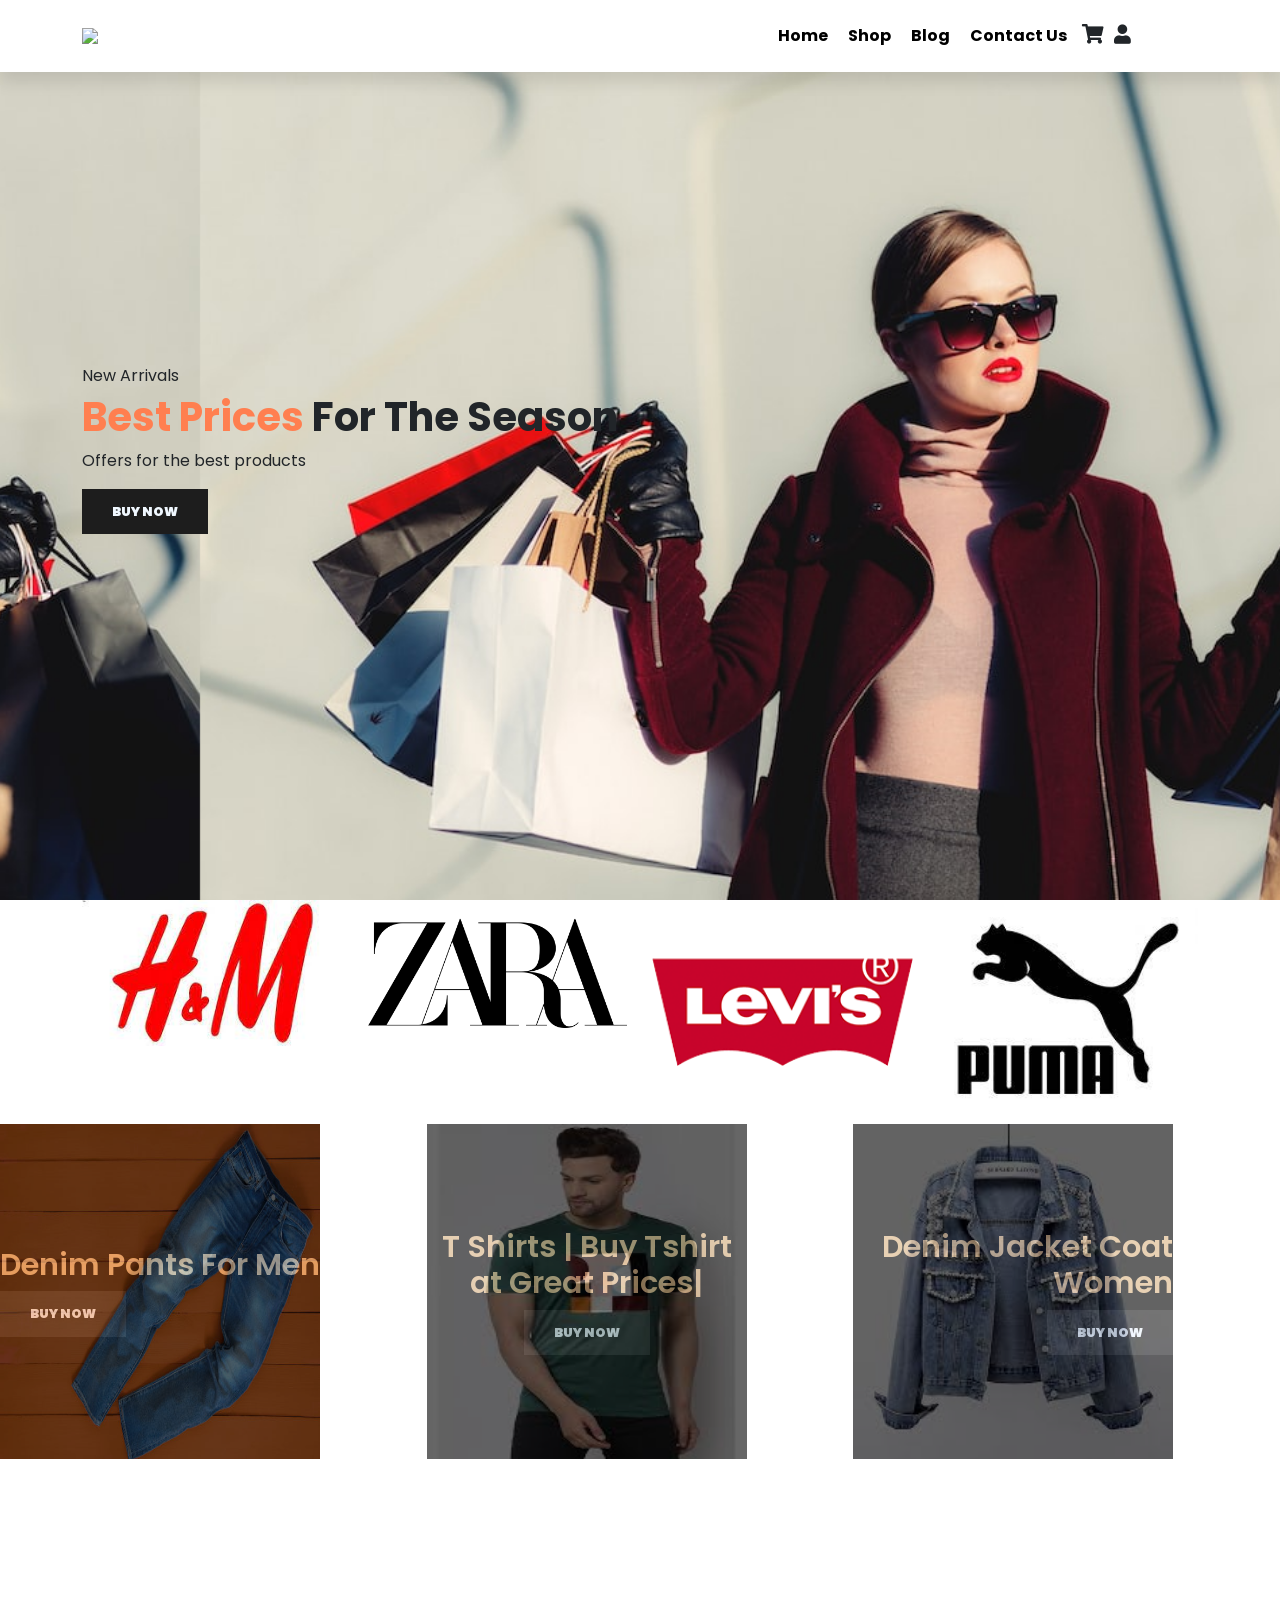
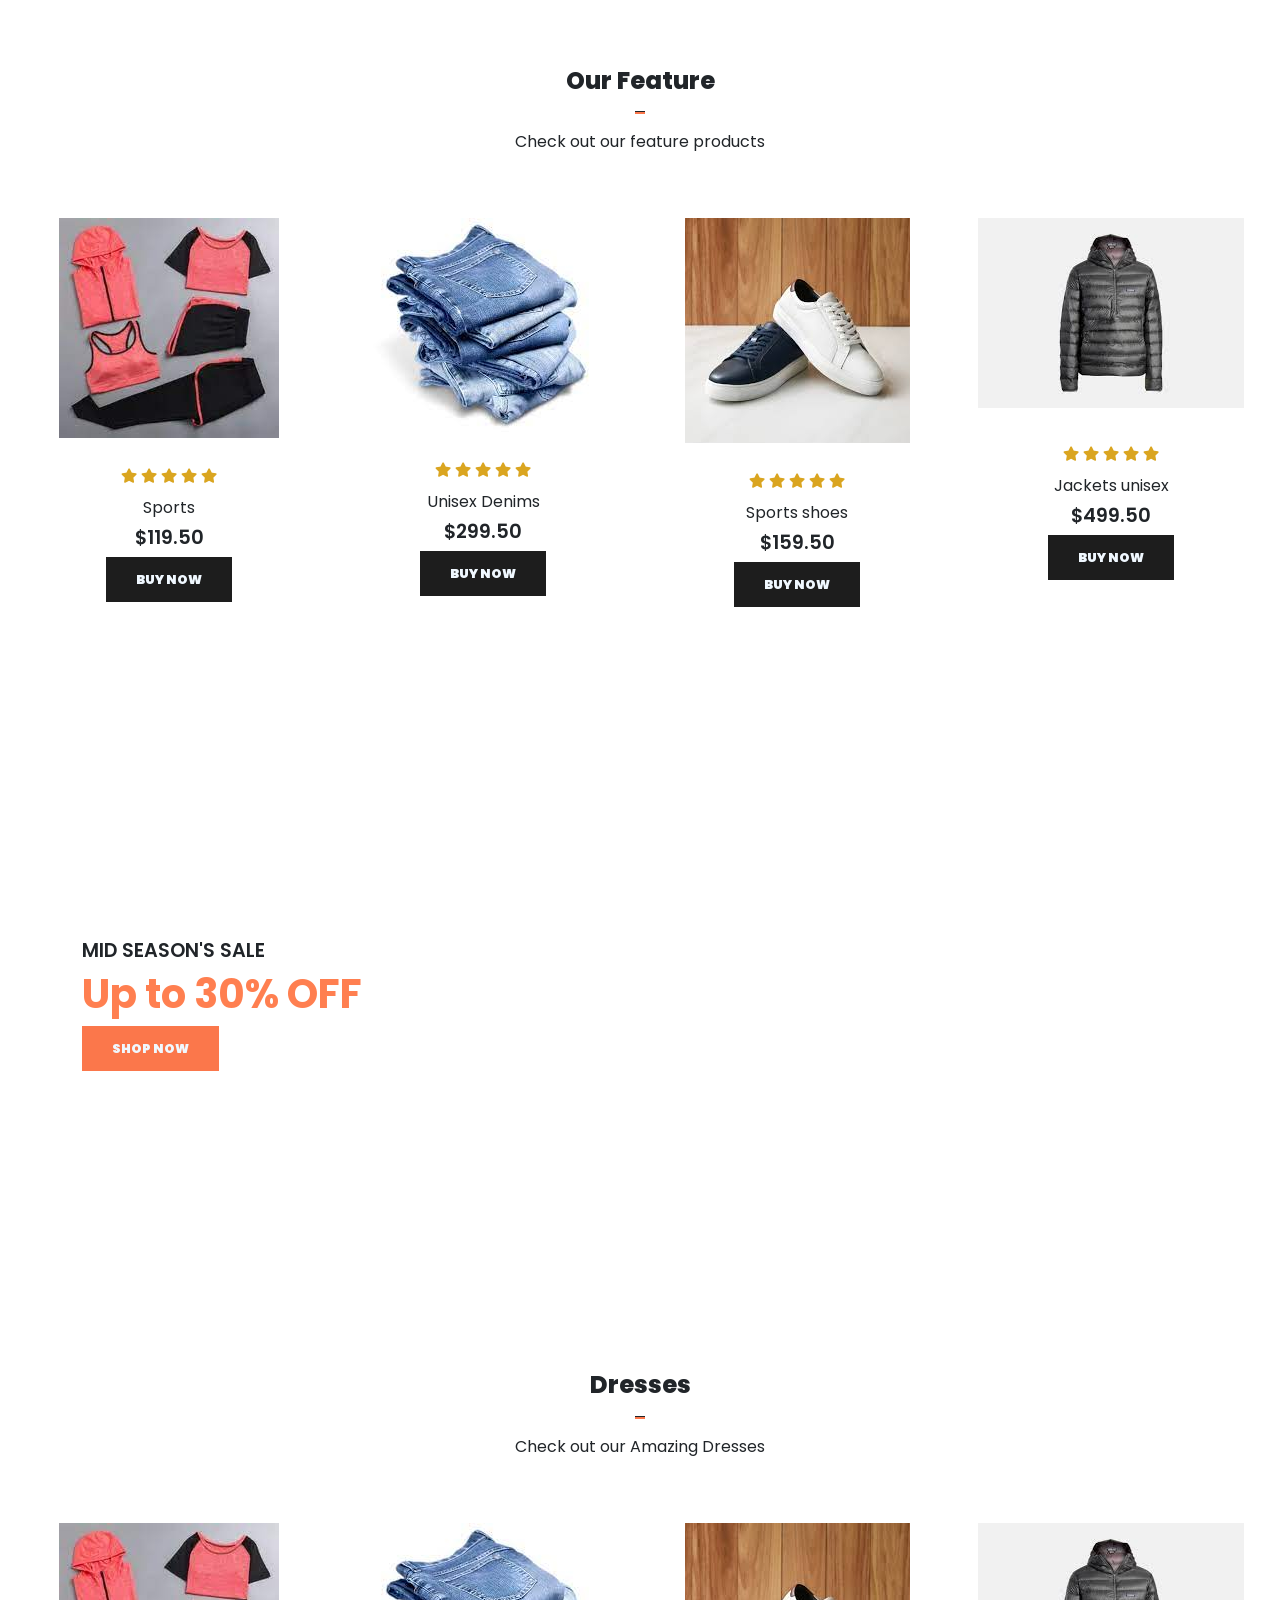
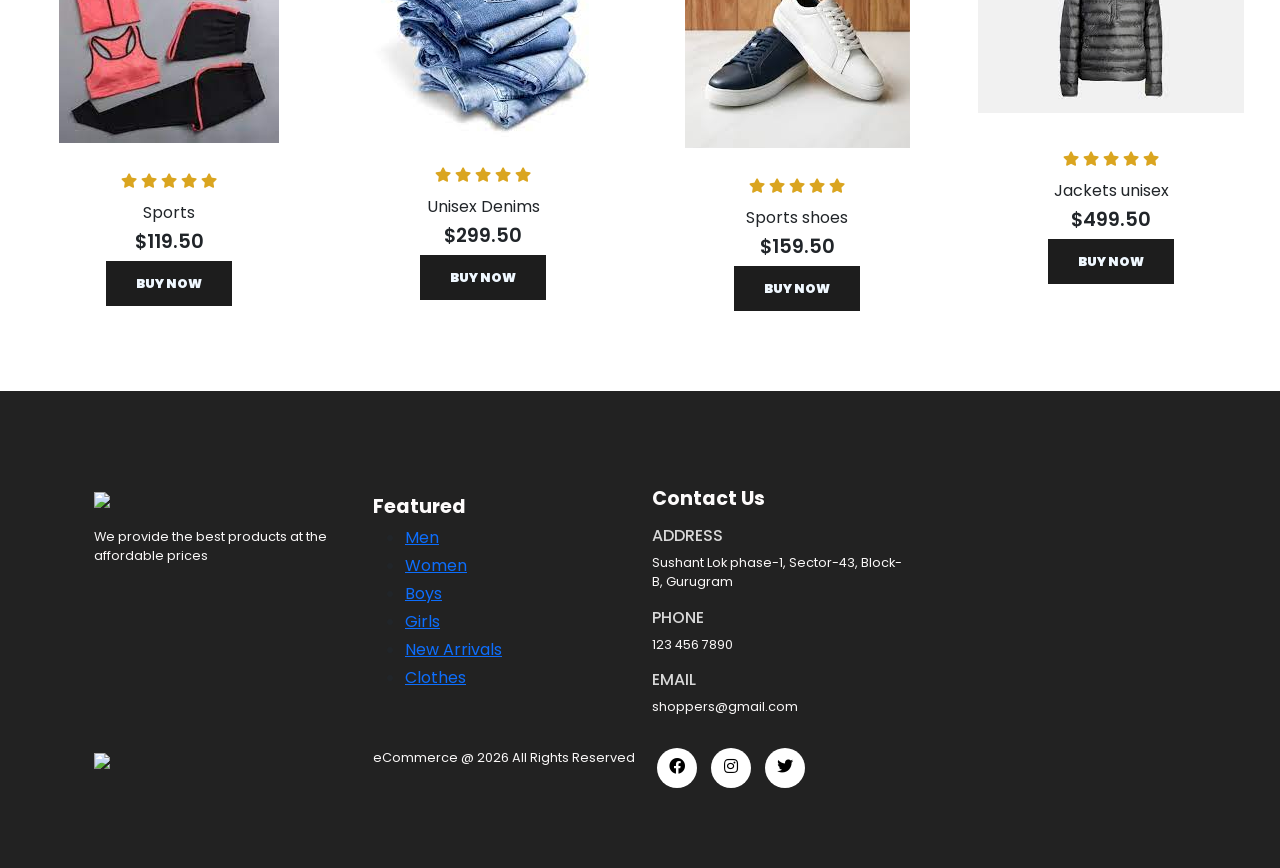
==== index.html @ 36d78020 "Add files via upload" ====
<!DOCTYPE html>
<html lang="en">
<head>
    <meta charset="UTF-8">
    <meta http-equiv="X-UA-Compatible" content="IE=edge">
    <meta name="viewport" content="width=device-width, initial-scale=1.0">
    <title>Home</title>
    <link href="https://cdn.jsdelivr.net/npm/bootstrap@5.1.3/dist/css/bootstrap.min.css" rel="stylesheet" integrity="sha384-1BmE4kWBq78iYhFldvKuhfTAU6auU8tT94WrHftjDbrCEXSU1oBoqyl2QvZ6jIW3" crossorigin="anonymous">
    
    <link rel="stylesheet" href="https://use.fontawesome.com/releases/v5.15.4/css/all.css" integrity="sha384-DyZ88mC6Up2uqS4h/KRgHuoeGwBcD4Ng9SiP4dIRy0EXTlnuz47vAwmeGwVChigm" crossorigin="anonymous"/>
    
    <link rel = "stylesheet" href = "assets/css/style.css"/>
    
</head>
<body>

    <!--Navbar-->
    <nav class="navbar navbar-expand-lg navbar-light bg-white py-3 fixed-top">
        <div class="container">
          <img src="assets/imgs/logo.jpeg"/>
          <button class="navbar-toggler" type="button" data-bs-toggle="collapse" data-bs-target="#navbarSupportedContent" aria-controls="navbarSupportedContent" aria-expanded="false" aria-label="Toggle navigation">
            <span class="navbar-toggler-icon"></span>
          </button>
          <div class="collapse navbar-collapse nav-buttons" id="navbarSupportedContent">
            <ul class="navbar-nav me-auto mb-2 mb-lg-0">
              <li class="nav-item">
                <a class="nav-link" href="index.html">Home</a>
              </li>
              <li class="nav-item">
                <a class="nav-link" href="shop.html">Shop</a>
              </li>
              <li class="nav-item">
                <a class="nav-link" href="#">Blog</a>
              </li>
              <li class="nav-item">
                <a class="nav-link" href="contact.html">Contact Us</a>
              </li>
              <li class="nav-item">
                <i class="fas fa-shopping-cart"></i>
                <a href="account.html"></a><i class="fas fa-user"></i>
              </li>
            </ul>

          </div>
        </div>
      </nav>
      <!-- Home -->
      <section id="home">
        <div class="container">
          <h5>New Arrivals</h5>
          <h1><span>Best Prices</span> For The Season</h1>
          <p>Offers for the best products</p>
          <button>Buy Now</button>
        </div>
      </section>

      <section id = "brand" class="container">
        <div class = "row">
          <img class="img-fluid col-lg-3 col-md-6 col-sm-12" src="assets/imgs/brand2.jpg"/>
          <!-- if the sreen is large only 3 images will be shown, if medium then 2 images -->
          <img class="img-fluid col-lg-3 col-md-6 col-sm-12" src="assets/imgs/brand8.png"/>
          <img class="img-fluid col-lg-3 col-md-6 col-sm-12" src="assets/imgs/brand7.png"/>
          <img class="img-fluid col-lg-3 col-md-6 col-sm-12" src="assets/imgs/brand6.jpg"/>
        </div>      
      </section>

      <section id="new" class="w-100">
        <div class="row p-0 m-0">
            <!-- one -->
          <div class="one col-lg-4 col-md-12 col-sm-12 p-0">
            <img class="img-fluid" src="assets/imgs/1.jpg"/>
            <div class="details">
                <h2>Denim Pants For Men</h2>
                <button class="text-uppercase">Buy Now</button>
            </div>
          </div>
            <!-- two -->
          <div class="one col-lg-4 col-md-12 col-sm-12 p-0">
            <img class="img-fluid" src="assets/imgs/2.jpg"/>
            <div class="details">
                <h2>T Shirts | Buy Tshirt at Great Prices|</h2>
                <button class="text-uppercase">Buy Now</button>
            </div>
          </div>
          <div class="one col-lg-4 col-md-12 col-sm-12 p-0">
            <img class="img-fluid" src="assets/imgs/3.jpg"/>
            <div class="details">
                <h2>Denim Jacket Coat Women</h2>
                <button class="text-uppercase">Buy Now</button>
            </div>
          </div>
        </div>
      </section>
      <section id = "feature" class="my-5 pb-5">
        <div class="container text-center mt-5 py-5">
            <h3>Our Feature</h3>
            <hr class="mx-auto">
            <p>Check out our feature products</p>
        </div>
        <div class="row mx-auto container-fluid">
            <div class="product text-center col-lg-3 col-md-4 col-sm-12">
                <img class="img-fluid mb-3" src="assets/imgs/feature2.jpg"/>
                <div class="star">
                    <i class="fas fa-star"></i>
                    <i class="fas fa-star"></i>
                    <i class="fas fa-star"></i>
                    <i class="fas fa-star"></i>
                    <i class="fas fa-star"></i>
                </div>
                <h5 class="p-name">Sports</h5>
                <h4 class="p-price">$119.50</h4>
                <button class="buy-btn">Buy Now</button>
            </div>
            <div class="product text-center col-lg-3 col-md-4 col-sm-12">
                <img class="img-fluid mb-3" src="assets/imgs/feature3.jpg"/>
                <div class="star">
                    <i class="fas fa-star"></i>
                    <i class="fas fa-star"></i>
                    <i class="fas fa-star"></i>
                    <i class="fas fa-star"></i>
                    <i class="fas fa-star"></i>
                </div>
                <h5 class="p-name">Unisex Denims</h5>
                <h4 class="p-price">$299.50</h4>
                <button class="buy-btn">Buy Now</button>
            </div>
            <div class="product text-center col-lg-3 col-md-4 col-sm-12">
                <img class="img-fluid mb-3" src="assets/imgs/feature4.jpg"/>
                <div class="star">
                    <i class="fas fa-star"></i>
                    <i class="fas fa-star"></i>
                    <i class="fas fa-star"></i>
                    <i class="fas fa-star"></i>
                    <i class="fas fa-star"></i>
                </div>
                <h5 class="p-name">Sports shoes</h5>
                <h4 class="p-price">$159.50</h4>
                <button class="buy-btn">Buy Now</button>
            </div>
            <div class="product text-center col-lg-3 col-md-4 col-sm-12">
                <img class="img-fluid mb-4" src="assets/imgs/feature5.jpg"/>
                <div class="star">
                    <i class="fas fa-star"></i>
                    <i class="fas fa-star"></i>
                    <i class="fas fa-star"></i>
                    <i class="fas fa-star"></i>
                    <i class="fas fa-star"></i>
                </div>
                <h5 class="p-name">Jackets unisex</h5>
                <h4 class="p-price">$499.50</h4>
                <button class="buy-btn">Buy Now</button>
            </div>
        </div>

      </section>

      <section id="banner" class="my-5 py-5">
        <div class="container">
            <h4>MID SEASON'S SALE</h4>
            <h1>Up to 30% OFF</h1>
            <button class="text-uppercase">Shop Now</button>
        </div>
      </section>
      <section id = "feature" class="my-5">
        <div class="container text-center mt-5 py-5">
            <h3>Dresses</h3>
            <hr class="mx-auto">
            <p>Check out our Amazing Dresses</p>
        </div>
        <div class="row mx-auto container-fluid">
            <div class="product text-center col-lg-3 col-md-4 col-sm-12">
                <img class="img-fluid mb-3" src="assets/imgs/feature2.jpg"/>
                <div class="star">
                    <i class="fas fa-star"></i>
                    <i class="fas fa-star"></i>
                    <i class="fas fa-star"></i>
                    <i class="fas fa-star"></i>
                    <i class="fas fa-star"></i>
                </div>
                <h5 class="p-name">Sports</h5>
                <h4 class="p-price">$119.50</h4>
                <button class="buy-btn">Buy Now</button>
            </div>
            <div class="product text-center col-lg-3 col-md-4 col-sm-12">
                <img class="img-fluid mb-3" src="assets/imgs/feature3.jpg"/>
                <div class="star">
                    <i class="fas fa-star"></i>
                    <i class="fas fa-star"></i>
                    <i class="fas fa-star"></i>
                    <i class="fas fa-star"></i>
                    <i class="fas fa-star"></i>
                </div>
                <h5 class="p-name">Unisex Denims</h5>
                <h4 class="p-price">$299.50</h4>
                <button class="buy-btn">Buy Now</button>
            </div>
            <div class="product text-center col-lg-3 col-md-4 col-sm-12">
                <img class="img-fluid mb-3" src="assets/imgs/feature4.jpg"/>
                <div class="star">
                    <i class="fas fa-star"></i>
                    <i class="fas fa-star"></i>
                    <i class="fas fa-star"></i>
                    <i class="fas fa-star"></i>
                    <i class="fas fa-star"></i>
                </div>
                <h5 class="p-name">Sports shoes</h5>
                <h4 class="p-price">$159.50</h4>
                <button class="buy-btn">Buy Now</button>
            </div>
            <div class="product text-center col-lg-3 col-md-4 col-sm-12">
                <img class="img-fluid mb-4" src="assets/imgs/feature5.jpg"/>
                <div class="star">
                    <i class="fas fa-star"></i>
                    <i class="fas fa-star"></i>
                    <i class="fas fa-star"></i>
                    <i class="fas fa-star"></i>
                    <i class="fas fa-star"></i>
                </div>
                <h5 class="p-name">Jackets unisex</h5>
                <h4 class="p-price">$499.50</h4>
                <button class="buy-btn">Buy Now</button>
            </div>
        </div>
      </section>

      <footer class="mt-5 py-5">
        <div class="row container mx-auto pt-5">
            <div class="footer-one col-lg-3 col-md-6 col-sm-12">
                <img class="logo" src = "assets/imgs/logo.jpg"/>
                <p class="pt-3">We provide the best products at the affordable prices</p>
            </div>
            <div class="footer-one col-lg-3 col-md-6 col-sm-12">
                <h5 class="pt-2">Featured</h5>
                <ul class="test-uppercase">
                    <li><a href="#">Men</a></li>
                    <li><a href="#">Women</a></li>
                    <li><a href="#">Boys</a></li>
                    <li><a href="#">Girls</a></li>
                    <li><a href="#">New Arrivals</a></li>
                    <li><a href="#">Clothes</a></li>
                </ul>
            </div>
            <div class="footer-one col-lg-3 col-md-6 col-sm-12">
                <h5 class="pb-2">Contact Us</h5>
                <div>
                    <h6 class="text-uppercase">Address</h6>
                    <p>Sushant Lok phase-1, Sector-43, Block-B, Gurugram</p>
                </div>
                <div>
                    <h6 class="text-uppercase">Phone</h5>
                    <p>123 456 7890</p>
                </div>
                <div>
                    <h6 class="text-uppercase">Email</h5>
                    <p>shoppers@gmail.com</p>
                </div>
            </div>

        </div>

        <div class="copyright mt-3">
            <div class="row container mx-auto">
                <div class="col-lg-3 col-md-5 col-sm-12 mb-5">
                    <img src="assets/imgs/payment.jpg"/>
                </div>
                <div class="col-lg-3 col-md-5 col-sm-12 mb-4 text-nowrap mb-2">
                    <p>eCommerce @ 2026 All Rights Reserved</p>
                </div>
                <div class="col-lg-3 col-md-5 col-sm-12 mb-4">
                    <a href="#"><i class="fab fa-facebook"></i></a>
                    <a href="#"><i class="fab fa-instagram"></i></a>
                    <a href="#"><i class="fab fa-twitter"></i></a>
                </div>
            </div>
        </div>
      </footer>





    <script src="https://cdn.jsdelivr.net/npm/bootstrap@5.1.3/dist/js/bootstrap.bundle.min.js" integrity="sha384-ka7Sk0Gln4gmtz2MlQnikT1wXgYsOg+OMhuP+IlRH9sENBO0LRn5q+8nbTov4+1p" crossorigin="anonymous"></script>
</body>
</html>
---- assets/css/style.css ----
@import url('https://fonts.googleapis.com/css2?family=Poppins:wght@100&family=Roboto:wght@500&family=Russo+One&display=swap');

.nav-buttons{
    margin-left:60%;
}

*{
    margin:0;
    padding:0;
    box-sizing: border-box;

}

body{
    font-family:'Poppins', sans-serif;
}

h1{
    font-size: 2.5rem;
    font-weight: 700;

}

h2{
    font-size: 1.9rem;
    font-weight: 600;
}

h3{
    font-size: 1.5rem;
    font-weight: 800;
}

h4{
    font-size: 1.2rem;
    font-weight: 600;
}

h5{
    font-size: 1rem;
    font-weight: 400;
}

h6{
    color:#D8D8D8;
}
button{
    font-size: 0.8rem;
    font-weight: 900;
    outline: none;
    border: none;
    background-color: #1d1d1d;
    color: aliceblue;
    padding: 13px 30px;
    text-transform: uppercase;
    cursor: pointer;
    transition: 0.5s ease;
}
button:hover{
    background-color: red;
}
.navbar{
    font-size: 16px;
    padding-top: 1.5rem !important;
    padding-bottom: 1.5rem !important;
    top:0;
    left:0;
    box-shadow: 0 10px 15px rgb(0,0,0,0.1);
    font-weight: bold;


}

.navbar-light .navbar-nav .nav-link{
    padding: 0 10px;
    color: black;
    transition: 0.4s ease; 
    /* transitioon is just a mark of time where the element will pass through that time to be completed display on screen */
}

/* hower effect */
.navbar-light .navbar-nav .nav-link:hover,
.navbar i:hover,
.navbar-light .navbar-nav .nav-link.active
.navbar i:hover{
    color: red;
} 

.navbar i{
    font-size: 1.2rem;
    padding:0 0.7px;
    transition: 0.4s ease;
    font-weight: 700;
    cursor: pointer;
    margin-left: 5px;
} 
@media only screen and (max-width:990px){
    .nav-buttons{
        margin: 10px;
    }
    .nav-buttons ul{
        margin: 1rem;
        justify-content: flex-start;
        align-items: flex-start;
        text-align: left;
    }
    .nav-buttons ul .fas{
        margin: 20px 5px 10px 20px;

    }
}

#home{
    background-image:url('../imgs/background.jpg');
    width: 100%;
    height:100vh;
    background-size: cover;
    /* background-position: ; */
    background-position-x: 200px;
    background-position-y: 20px;
    display: flex;
    flex-direction: column;
    justify-content: center;
    align-items:flex-start;
}
#home span{
    color:coral;

}
#brand .row img{
    width:25%;
    height: 25%;
    background-position: center;
    background-repeat: none;
    background-size: cover;
}
#new .one img{
    width:75%;
    height: 75%;
    background-position: center;
    background-repeat: none;
    background-size: cover;
}
#new .one {
    position: relative;
    
}
#new .one .details{
    position:absolute;
    top:0;
    left:0;
    color: burlywood;
    font-weight: bold;
    transition: 0.4s ease;
    opacity: 0.6;
    background-color:rgb(1,1,1);
    width: 75%;
    height: 75%;
}
#new .one .details:hover{
    background-color:cornsilk;
}
#new .one:nth-child(1) .details{
    display: flex;
    justify-content: center;
    flex-direction: column;
    align-items: flex-start;
    text-align: start;
}
#new .one:nth-child(2) .details{
    display: flex;
    justify-content: center;
    flex-direction: column;
    align-items: center;
    text-align: center;
}
#new .one:nth-child(3) .details{
    display: flex;
    justify-content: center;
    flex-direction: column;
    align-items: flex-end;
    text-align: end;
}

/* products */
.product{
    cursor: pointer;
    margin-bottom: 2rem;

}

.product img{
    transition: 0.3s ease;
}

.product:hover img{
    opacity:0.7;

}
.product:hover .buy-btn{
    background-color: #fb774b;
    transform: translateY(50px);
    opacity: 0;
    transition: 0.3s ease;
}
.product:hover .buy-btn{
    transform: translateY(0px);
    opacity: 1;
}
hr{
    width:10px;
    height:3px !important;
    opacity: 1 !important;
    background-color: #fb774b;
}
.star{
    padding:10px 0;
}
.star i{
    font-size: 0.9rem;
    color:goldenrod;
}
#banner{
    background-image:url("../imgs/background.jpg");
    width:100%;
    height: 60vh;
    background-size: cover;
    background-position-x: center;
    background-position-y: 80px;
    background-repeat: no-repeat;
    background-attachment: fixed;
    display: flex;
    flex-direction: column;
    justify-content: center;
    align-items:flex-start;
}
#banner h1{
    color:coral;

}
#banner button{
    background-color: #fb774b;
}
#banner button:hover{
    background-color:#1d1d1d;
}
footer{
    background-color: #222222;
}
footer h5{
    color:#fdfbfb;
    font-weight: 700;
    font-size: 1.2rem;
}
footer li{
    padding-bottom: 4px;
}
footer .li a:hover{
    color: #D8D8D8;
}
footer .copyright a{
    color: #000;
    height: 40px;
    width: 40px;
    background-color: #fff;
    display: inline-block;
    text-align: center;
    line-height: 38px;
    border-radius: 50%;
    transition: 0.3s ease;
    margin: 0 5px;
}
footer .copyright a:hover{
    color:#ffff;
    background-color: #fb774b;
}
footer p{
    color:#f9f7f7;
    font-size: 0.8rem;
}
footer .copyright img{
    width: 30%;
}
.navbar .brand{
    color:coral;
    margin: 3px 5px;
    font-size: 1.5rem;
}

/* Login page */
#login-form{
    width: 50%;
    margin: 5px auto;
    text-align: center;
    padding: 20px;
    border-top: 1px solid #fb774b;
    font-weight: bold;

}
#login-form input{
    width: 50%;
    margin: 5px auto;

}
#login-form #login-btn{
    background-color: #fb774b;
    color: #fff;
}
#login-form #register-url{
    color: #fb774b;
    font-weight: bold;
}

/* Register page */
#register-form{
    width: 50%;
    margin: 5px auto;
    text-align: center;
    padding: 20px;
    border-top: 1px solid #fb774b;
    font-weight: bold;
}
#register-form input{
    width: 50%;
    margin: 5px auto;

}
#register-form #register-btn{
    background-color: #fb774b;
    color: #fff;
}
#register-form #login-url{
    color: #fb774b;
    font-weight: bold;
}

/* Account info */
#account-form{
    width:50%;
    width: 50%;
    margin: 5px auto;
    text-align: center;
    padding: 20px;
    font-weight: bold;
}
#account-form input{
    margin: 5px auto;
}

#account-form #change-pass-btn{
    color:#fff;
    background-color: #fb774b;
}
.account-info #order-btn,#logout-btn{
    color:#fb774b;
    text-decoration: none;
    font-weight:bold;
}


/* Contact */
#Contact{
    font-weight: bold;
}
#Contact span{
    color:#fb774b;
    font-style: italic;
}
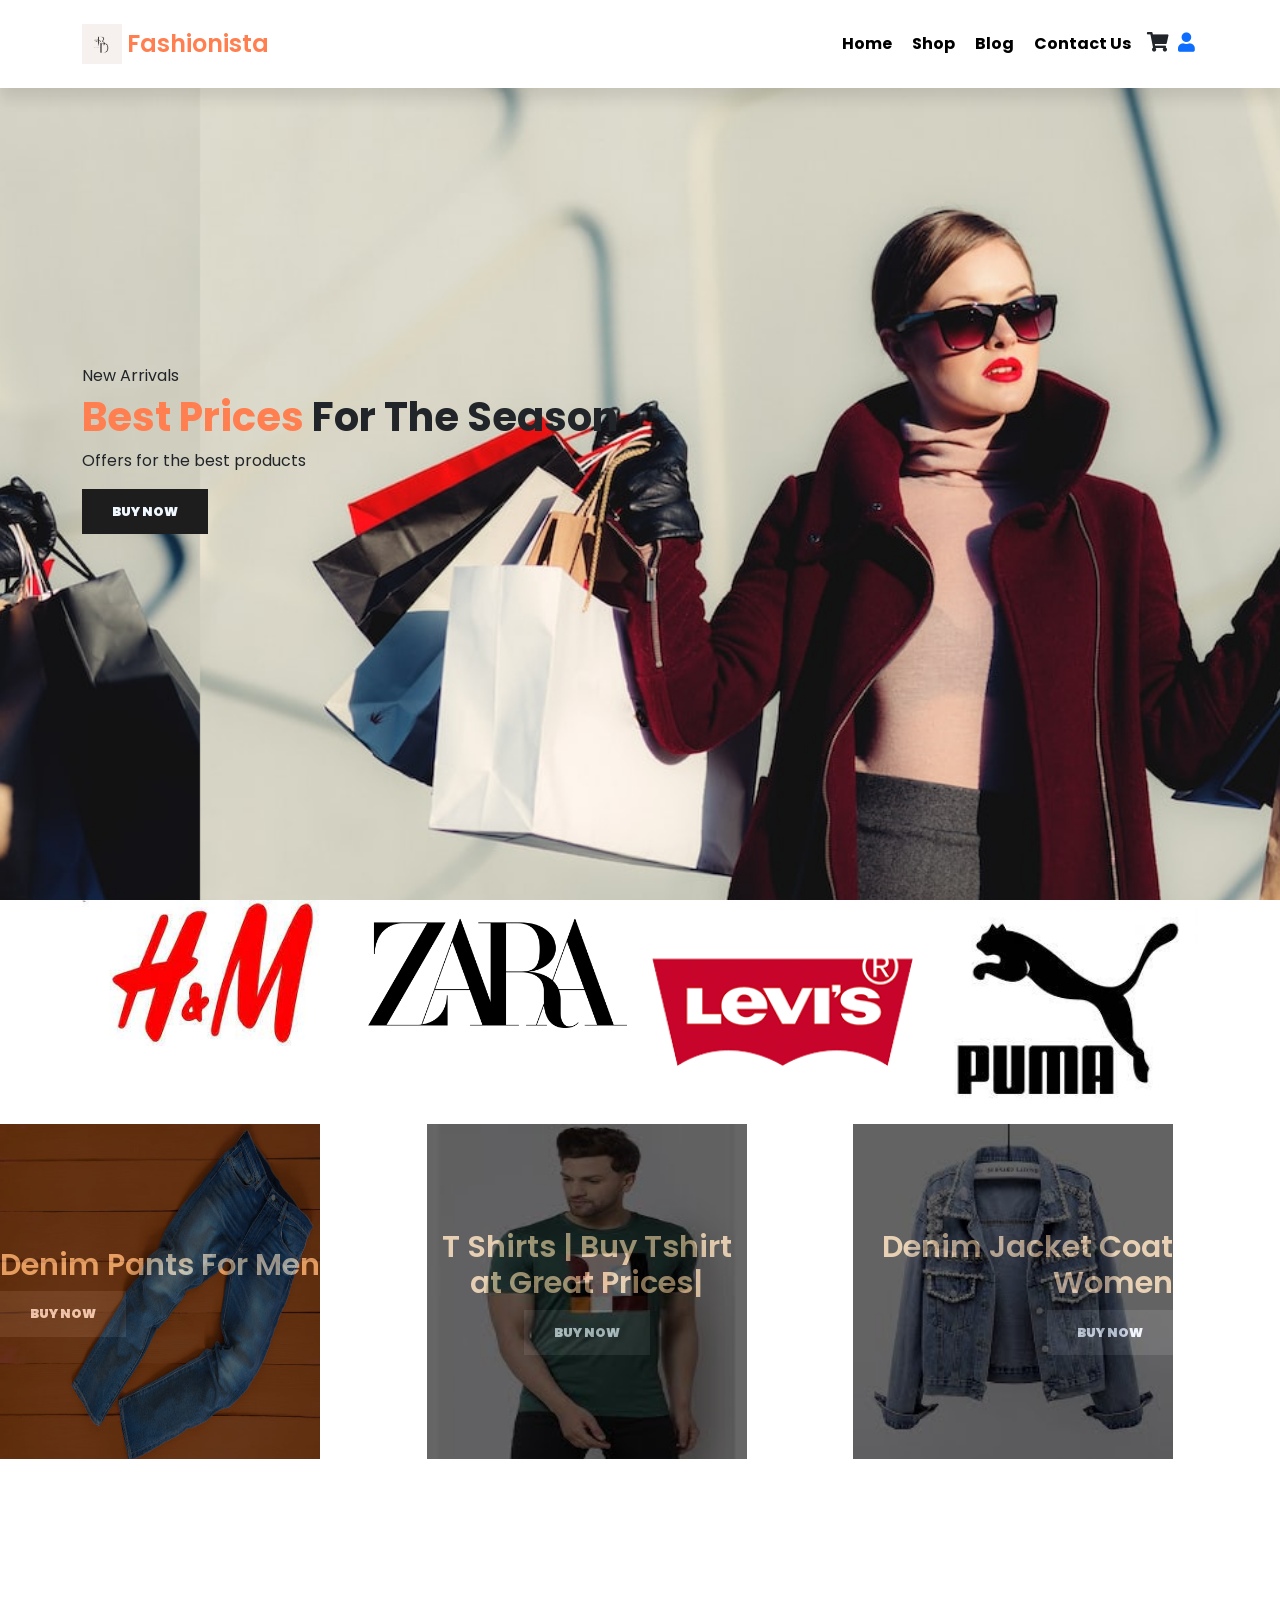
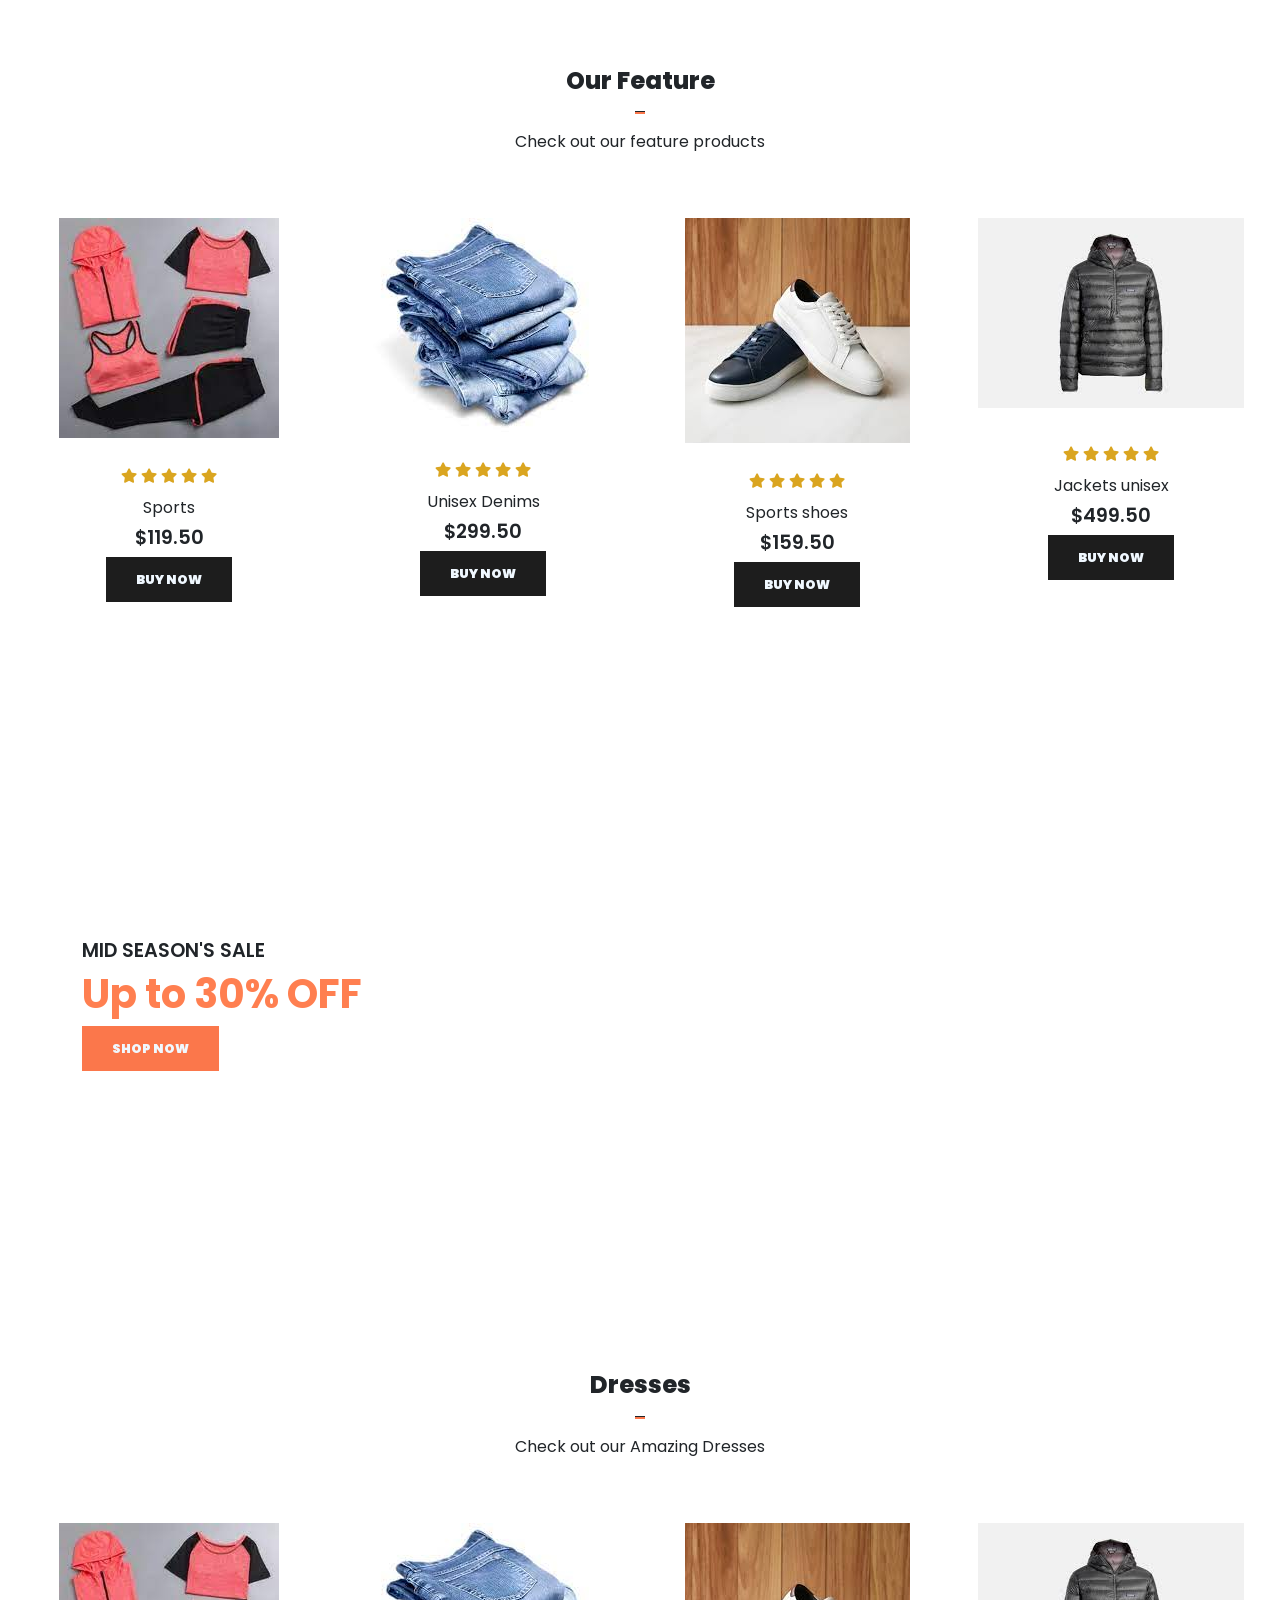
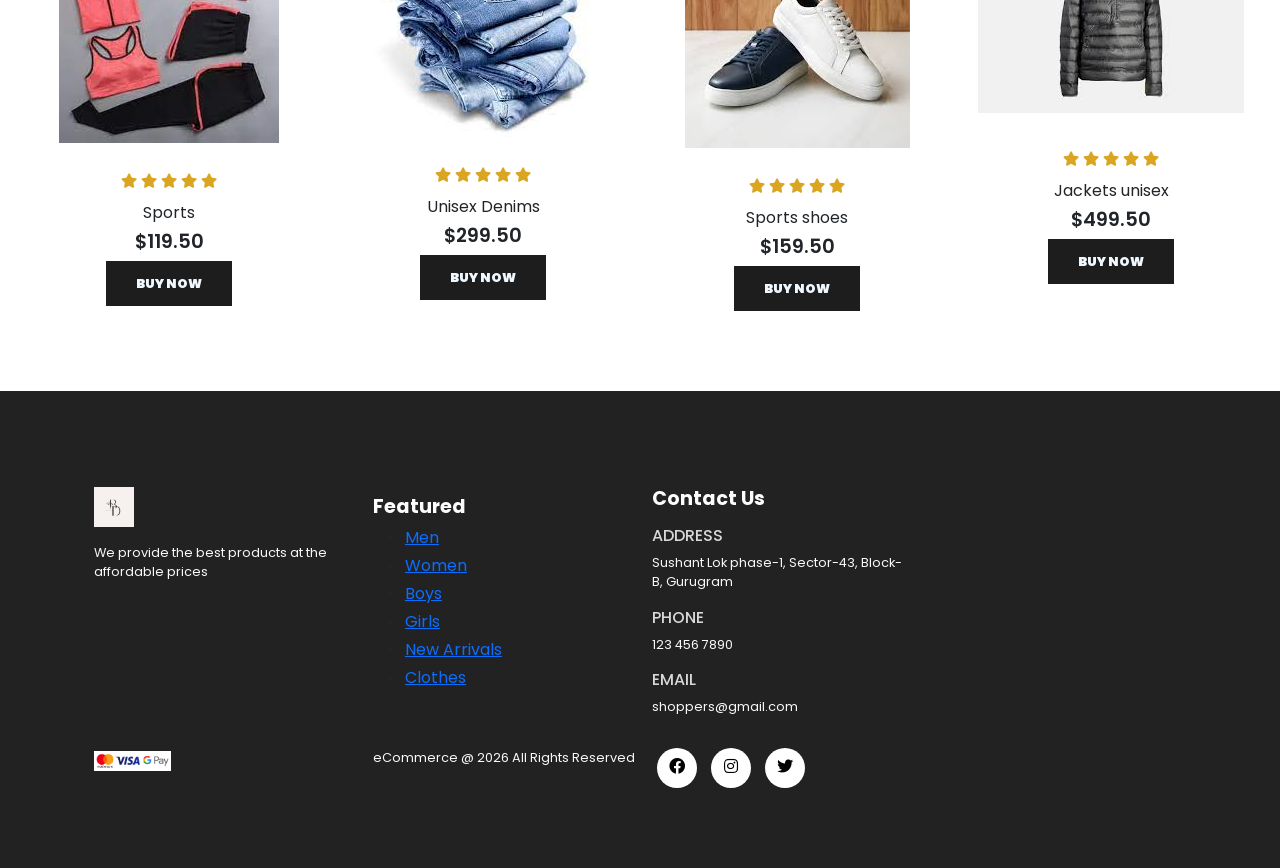
==== commit 3e020a66: "Add files via upload" ====
--- a/index.html
+++ b/index.html
@@ -17,7 +17,8 @@
     <!--Navbar-->
     <nav class="navbar navbar-expand-lg navbar-light bg-white py-3 fixed-top">
         <div class="container">
-          <img src="assets/imgs/logo.jpeg"/>
+          <img class = "logo" src="assets/imgs/logo.png"/>
+          <h2 class="brand">Fashionista</h2>
           <button class="navbar-toggler" type="button" data-bs-toggle="collapse" data-bs-target="#navbarSupportedContent" aria-controls="navbarSupportedContent" aria-expanded="false" aria-label="Toggle navigation">
             <span class="navbar-toggler-icon"></span>
           </button>
@@ -37,7 +38,7 @@
               </li>
               <li class="nav-item">
                 <i class="fas fa-shopping-cart"></i>
-                <a href="account.html"></a><i class="fas fa-user"></i>
+                <a href="account.html"><i class="fas fa-user"></i></a>
               </li>
             </ul>
 
@@ -226,7 +227,7 @@
       <footer class="mt-5 py-5">
         <div class="row container mx-auto pt-5">
             <div class="footer-one col-lg-3 col-md-6 col-sm-12">
-                <img class="logo" src = "assets/imgs/logo.jpg"/>
+                <img class="logo" src = "assets/imgs/logo.png"/>
                 <p class="pt-3">We provide the best products at the affordable prices</p>
             </div>
             <div class="footer-one col-lg-3 col-md-6 col-sm-12">
@@ -261,7 +262,7 @@
         <div class="copyright mt-3">
             <div class="row container mx-auto">
                 <div class="col-lg-3 col-md-5 col-sm-12 mb-5">
-                    <img src="assets/imgs/payment.jpg"/>
+                    <img src="assets/imgs/payment.png"/>
                 </div>
                 <div class="col-lg-3 col-md-5 col-sm-12 mb-4 text-nowrap mb-2">
                     <p>eCommerce @ 2026 All Rights Reserved</p>
--- a/assets/css/style.css
+++ b/assets/css/style.css
@@ -1,14 +1,13 @@
 @import url('https://fonts.googleapis.com/css2?family=Poppins:wght@100&family=Roboto:wght@500&family=Russo+One&display=swap');
 
 .nav-buttons{
-    margin-left:60%;
+    margin-left:50%;
 }
 
 *{
     margin:0;
     padding:0;
     box-sizing: border-box;
-
 }
 
 body{
@@ -254,6 +253,8 @@
 }
 footer li{
     padding-bottom: 4px;
+    text-decoration: none;
+
 }
 footer .li a:hover{
     color: #D8D8D8;
@@ -281,6 +282,11 @@
 footer .copyright img{
     width: 30%;
 }
+.logo{
+    width:40px;
+    /* padding-left: 10px; */
+    height:40px;
+}
 .navbar .brand{
     color:coral;
     margin: 3px 5px;
@@ -310,7 +316,6 @@
     color: #fb774b;
     font-weight: bold;
 }
-
 /* Register page */
 #register-form{
     width: 50%;
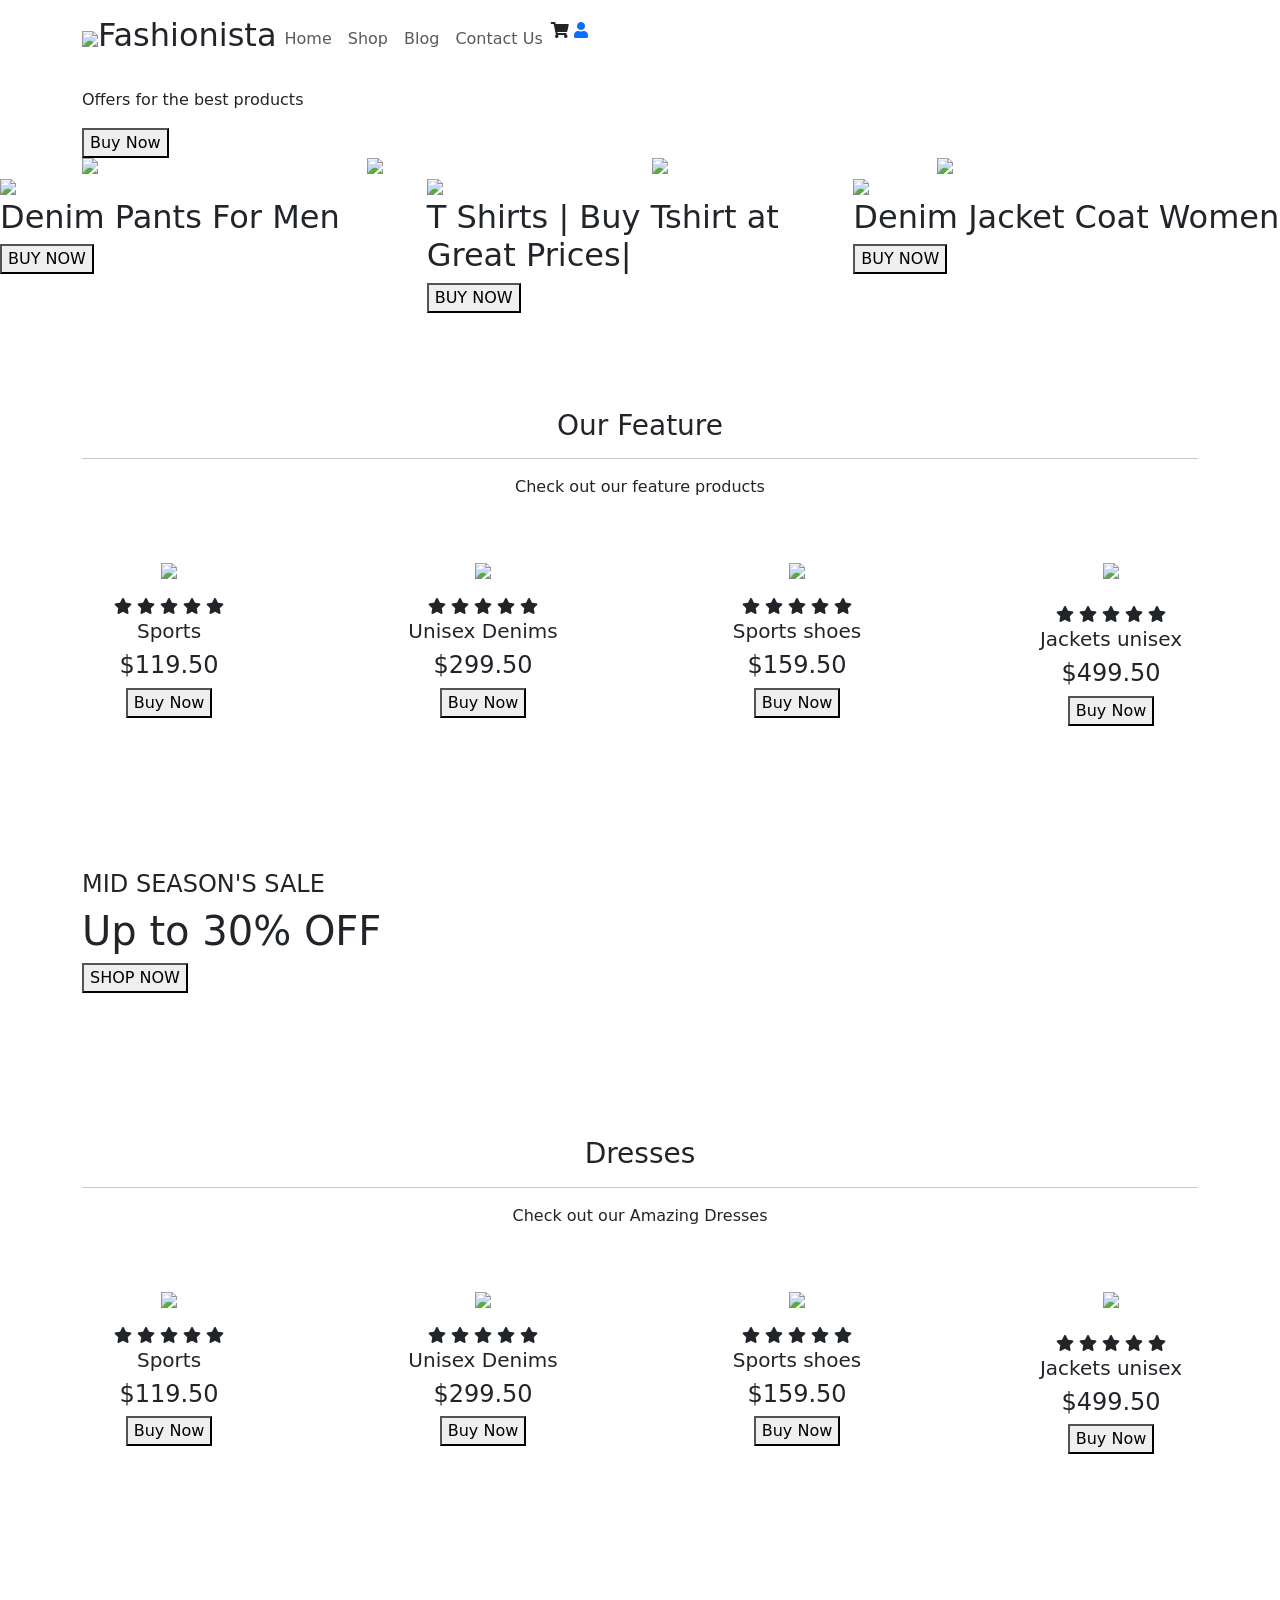
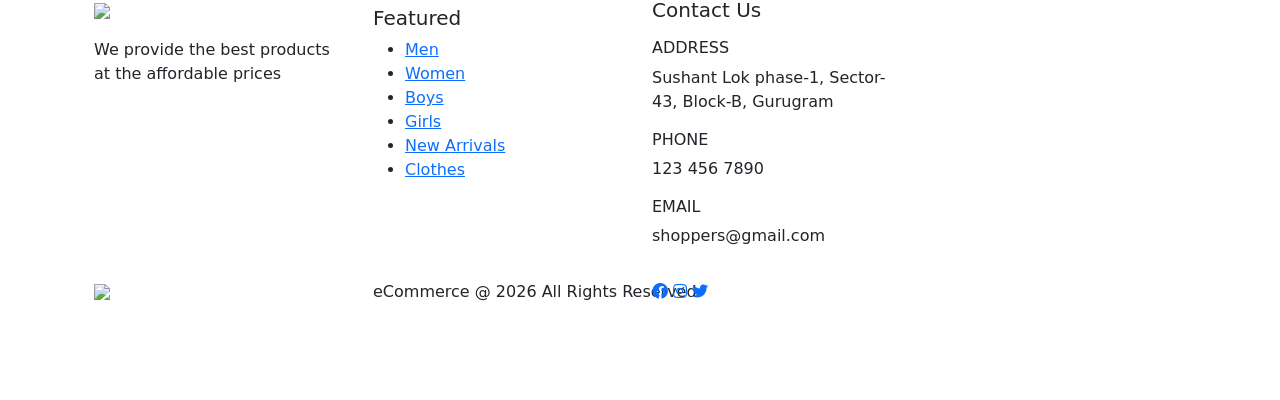
==== commit ffaec1f2: "Add files via upload" ====
--- a/index.html
+++ b/index.html
@@ -9,7 +9,7 @@
     
     <link rel="stylesheet" href="https://use.fontawesome.com/releases/v5.15.4/css/all.css" integrity="sha384-DyZ88mC6Up2uqS4h/KRgHuoeGwBcD4Ng9SiP4dIRy0EXTlnuz47vAwmeGwVChigm" crossorigin="anonymous"/>
     
-    <link rel = "stylesheet" href = "assets/css/style.css"/>
+    <link rel = "stylesheet" href = "style.css"/>
     
 </head>
 <body>
@@ -17,7 +17,7 @@
     <!--Navbar-->
     <nav class="navbar navbar-expand-lg navbar-light bg-white py-3 fixed-top">
         <div class="container">
-          <img class = "logo" src="assets/imgs/logo.png"/>
+          <img class = "logo" src="imgs/logo.png"/>
           <h2 class="brand">Fashionista</h2>
           <button class="navbar-toggler" type="button" data-bs-toggle="collapse" data-bs-target="#navbarSupportedContent" aria-controls="navbarSupportedContent" aria-expanded="false" aria-label="Toggle navigation">
             <span class="navbar-toggler-icon"></span>
@@ -28,17 +28,17 @@
                 <a class="nav-link" href="index.html">Home</a>
               </li>
               <li class="nav-item">
-                <a class="nav-link" href="shop.html">Shop</a>
+                <a class="nav-link" href="/shop">Shop</a>
               </li>
               <li class="nav-item">
                 <a class="nav-link" href="#">Blog</a>
               </li>
               <li class="nav-item">
-                <a class="nav-link" href="contact.html">Contact Us</a>
+                <a class="nav-link" href="/contact">Contact Us</a>
               </li>
               <li class="nav-item">
                 <i class="fas fa-shopping-cart"></i>
-                <a href="account.html"><i class="fas fa-user"></i></a>
+                <a href="/account"><i class="fas fa-user"></i></a>
               </li>
             </ul>
 
@@ -57,11 +57,11 @@
 
       <section id = "brand" class="container">
         <div class = "row">
-          <img class="img-fluid col-lg-3 col-md-6 col-sm-12" src="assets/imgs/brand2.jpg"/>
+          <img class="img-fluid col-lg-3 col-md-6 col-sm-12" src="imgs/brand2.jpg"/>
           <!-- if the sreen is large only 3 images will be shown, if medium then 2 images -->
-          <img class="img-fluid col-lg-3 col-md-6 col-sm-12" src="assets/imgs/brand8.png"/>
-          <img class="img-fluid col-lg-3 col-md-6 col-sm-12" src="assets/imgs/brand7.png"/>
-          <img class="img-fluid col-lg-3 col-md-6 col-sm-12" src="assets/imgs/brand6.jpg"/>
+          <img class="img-fluid col-lg-3 col-md-6 col-sm-12" src="imgs/brand8.png"/>
+          <img class="img-fluid col-lg-3 col-md-6 col-sm-12" src="imgs/brand7.png"/>
+          <img class="img-fluid col-lg-3 col-md-6 col-sm-12" src="imgs/brand6.jpg"/>
         </div>      
       </section>
 
@@ -69,7 +69,7 @@
         <div class="row p-0 m-0">
             <!-- one -->
           <div class="one col-lg-4 col-md-12 col-sm-12 p-0">
-            <img class="img-fluid" src="assets/imgs/1.jpg"/>
+            <img class="img-fluid" src="imgs/1.jpg"/>
             <div class="details">
                 <h2>Denim Pants For Men</h2>
                 <button class="text-uppercase">Buy Now</button>
@@ -77,14 +77,14 @@
           </div>
             <!-- two -->
           <div class="one col-lg-4 col-md-12 col-sm-12 p-0">
-            <img class="img-fluid" src="assets/imgs/2.jpg"/>
+            <img class="img-fluid" src="imgs/2.jpg"/>
             <div class="details">
                 <h2>T Shirts | Buy Tshirt at Great Prices|</h2>
                 <button class="text-uppercase">Buy Now</button>
             </div>
           </div>
           <div class="one col-lg-4 col-md-12 col-sm-12 p-0">
-            <img class="img-fluid" src="assets/imgs/3.jpg"/>
+            <img class="img-fluid" src="imgs/3.jpg"/>
             <div class="details">
                 <h2>Denim Jacket Coat Women</h2>
                 <button class="text-uppercase">Buy Now</button>
@@ -100,7 +100,7 @@
         </div>
         <div class="row mx-auto container-fluid">
             <div class="product text-center col-lg-3 col-md-4 col-sm-12">
-                <img class="img-fluid mb-3" src="assets/imgs/feature2.jpg"/>
+                <img class="img-fluid mb-3" src="imgs/feature2.jpg"/>
                 <div class="star">
                     <i class="fas fa-star"></i>
                     <i class="fas fa-star"></i>
@@ -113,7 +113,7 @@
                 <button class="buy-btn">Buy Now</button>
             </div>
             <div class="product text-center col-lg-3 col-md-4 col-sm-12">
-                <img class="img-fluid mb-3" src="assets/imgs/feature3.jpg"/>
+                <img class="img-fluid mb-3" src="imgs/feature3.jpg"/>
                 <div class="star">
                     <i class="fas fa-star"></i>
                     <i class="fas fa-star"></i>
@@ -126,7 +126,7 @@
                 <button class="buy-btn">Buy Now</button>
             </div>
             <div class="product text-center col-lg-3 col-md-4 col-sm-12">
-                <img class="img-fluid mb-3" src="assets/imgs/feature4.jpg"/>
+                <img class="img-fluid mb-3" src="imgs/feature4.jpg"/>
                 <div class="star">
                     <i class="fas fa-star"></i>
                     <i class="fas fa-star"></i>
@@ -139,7 +139,7 @@
                 <button class="buy-btn">Buy Now</button>
             </div>
             <div class="product text-center col-lg-3 col-md-4 col-sm-12">
-                <img class="img-fluid mb-4" src="assets/imgs/feature5.jpg"/>
+                <img class="img-fluid mb-4" src="imgs/feature5.jpg"/>
                 <div class="star">
                     <i class="fas fa-star"></i>
                     <i class="fas fa-star"></i>
@@ -170,7 +170,7 @@
         </div>
         <div class="row mx-auto container-fluid">
             <div class="product text-center col-lg-3 col-md-4 col-sm-12">
-                <img class="img-fluid mb-3" src="assets/imgs/feature2.jpg"/>
+                <img class="img-fluid mb-3" src="imgs/feature2.jpg"/>
                 <div class="star">
                     <i class="fas fa-star"></i>
                     <i class="fas fa-star"></i>
@@ -183,7 +183,7 @@
                 <button class="buy-btn">Buy Now</button>
             </div>
             <div class="product text-center col-lg-3 col-md-4 col-sm-12">
-                <img class="img-fluid mb-3" src="assets/imgs/feature3.jpg"/>
+                <img class="img-fluid mb-3" src="imgs/feature3.jpg"/>
                 <div class="star">
                     <i class="fas fa-star"></i>
                     <i class="fas fa-star"></i>
@@ -196,7 +196,7 @@
                 <button class="buy-btn">Buy Now</button>
             </div>
             <div class="product text-center col-lg-3 col-md-4 col-sm-12">
-                <img class="img-fluid mb-3" src="assets/imgs/feature4.jpg"/>
+                <img class="img-fluid mb-3" src="imgs/feature4.jpg"/>
                 <div class="star">
                     <i class="fas fa-star"></i>
                     <i class="fas fa-star"></i>
@@ -209,7 +209,7 @@
                 <button class="buy-btn">Buy Now</button>
             </div>
             <div class="product text-center col-lg-3 col-md-4 col-sm-12">
-                <img class="img-fluid mb-4" src="assets/imgs/feature5.jpg"/>
+                <img class="img-fluid mb-4" src="imgs/feature5.jpg"/>
                 <div class="star">
                     <i class="fas fa-star"></i>
                     <i class="fas fa-star"></i>
@@ -227,7 +227,7 @@
       <footer class="mt-5 py-5">
         <div class="row container mx-auto pt-5">
             <div class="footer-one col-lg-3 col-md-6 col-sm-12">
-                <img class="logo" src = "assets/imgs/logo.png"/>
+                <img class="logo" src = "imgs/logo.png"/>
                 <p class="pt-3">We provide the best products at the affordable prices</p>
             </div>
             <div class="footer-one col-lg-3 col-md-6 col-sm-12">
@@ -262,7 +262,7 @@
         <div class="copyright mt-3">
             <div class="row container mx-auto">
                 <div class="col-lg-3 col-md-5 col-sm-12 mb-5">
-                    <img src="assets/imgs/payment.png"/>
+                    <img src="imgs/payment.png"/>
                 </div>
                 <div class="col-lg-3 col-md-5 col-sm-12 mb-4 text-nowrap mb-2">
                     <p>eCommerce @ 2026 All Rights Reserved</p>
